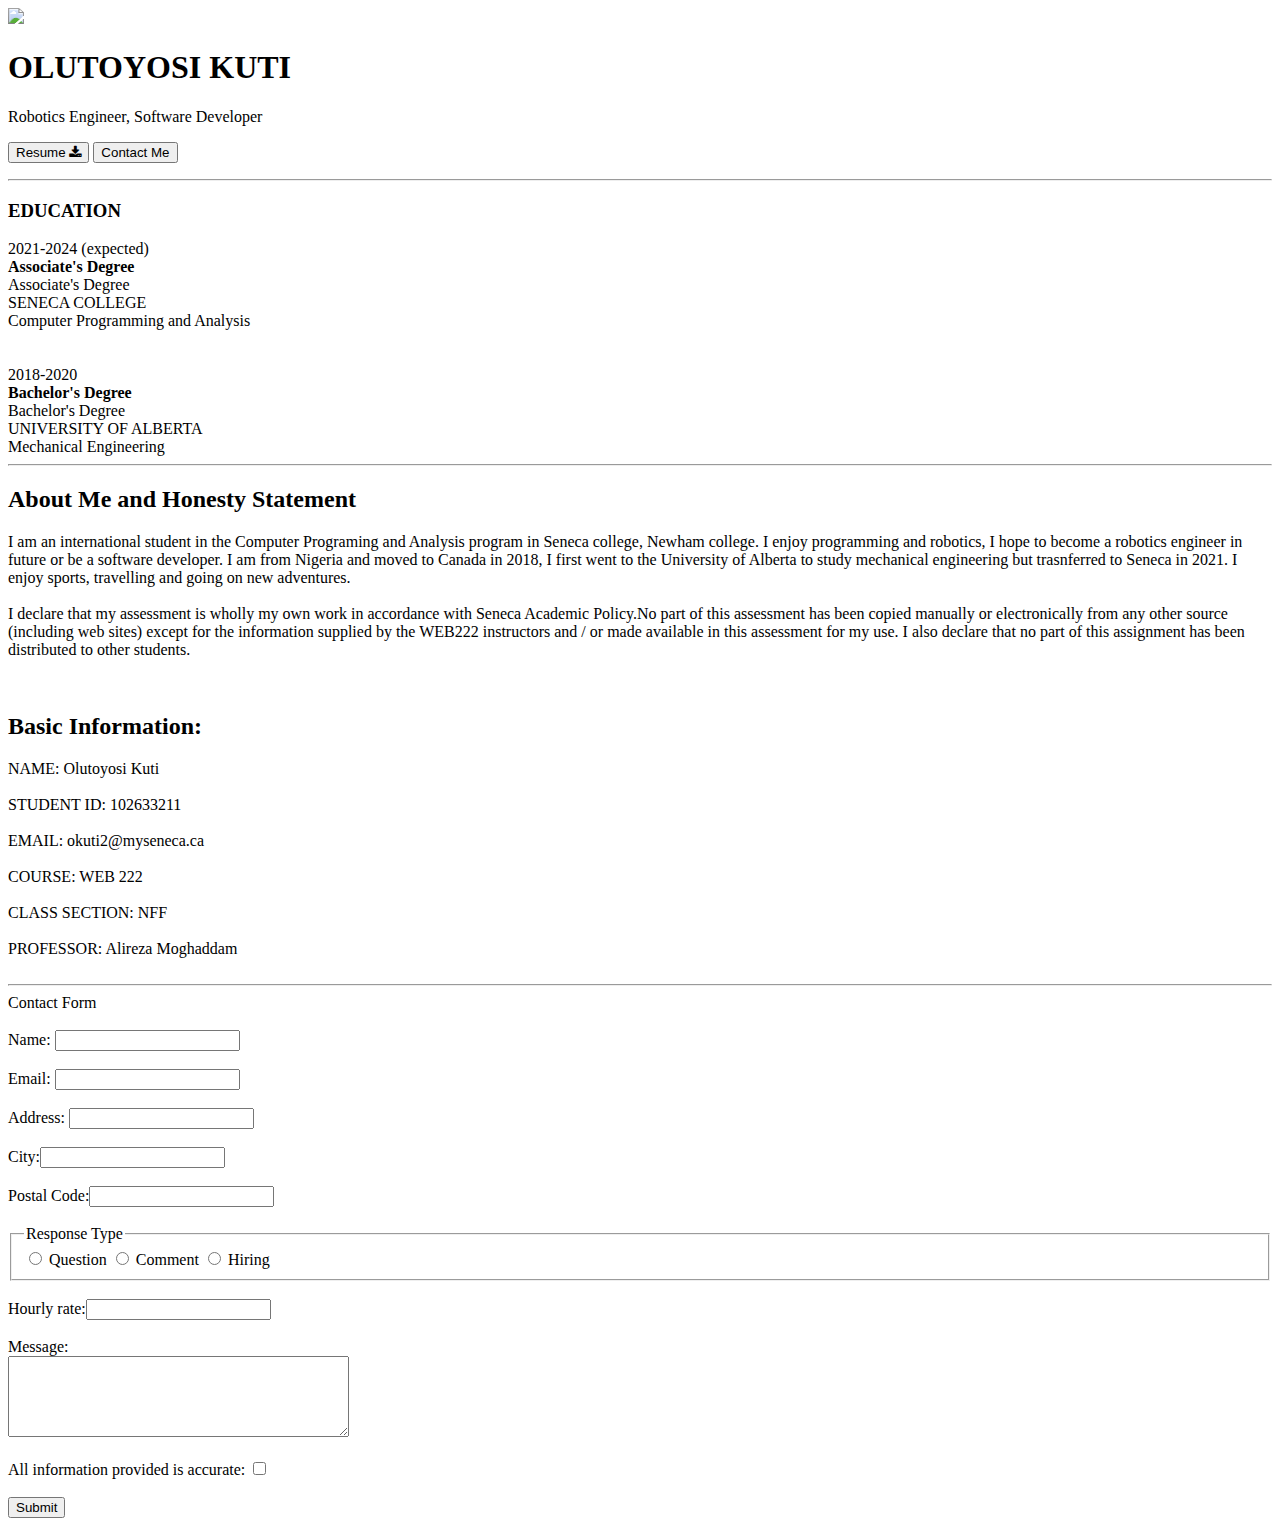
==== index.html @ cf0e90bf "Update index.html" ====
<!DOCTYPE html>
<html lang = "en">
    <head>
        <link rel="stylesheet" href="OlutoyosiKuti.css" />
        <meta name="viewport" content="width=device-width, initial-scale=1">
    </head>
    <body>
        <aside class="center">
            <img src="Profilepic.jpg">
            <h1>OLUTOYOSI KUTI</h1>
            Robotics Engineer, Software Developer
            <link rel="stylesheet" href="https://cdnjs.cloudflare.com/ajax/libs/font-awesome/4.7.0/css/font-awesome.min.css">
            <p><a href=".\Resume.pdf" download ><button>Resume <i class="fa fa-download"></i></button></a>
            <a href="#end" ><button>Contact Me</button></a></p>
        </aside><hr>

        <div class="education">
            <h3>EDUCATION</h3>
            
                <nav id="left-box">
                    2021-2024 (expected)
                    <br><b>Associate's Degree</b>
                
                </nav>
                <nav id="right-box">Associate's Degree<br>
                    SENECA COLLEGE<br>
                    Computer Programming and Analysis
                </nav><br><br>
        
            <nav id="left-box">
                2018-2020
                <br><b>Bachelor's Degree</b>
                
            </nav>
            <nav id="right-box">Bachelor's Degree<br>
                UNIVERSITY OF ALBERTA<br>
                Mechanical Engineering
            </nav>

        </div><hr>

        <article><aside>
            <div id="left">
                <h2>About Me and Honesty Statement</h2>
            
                <p class="h4">
                    I am an international student in the Computer Programing and Analysis program in Seneca college, Newham college.
                    I enjoy programming and robotics, I hope to become a robotics engineer in future or be a software developer. 
                    I am from Nigeria and moved to Canada in 2018, I first went to the University of Alberta to study mechanical engineering 
                    but trasnferred to Seneca in 2021. I enjoy sports, travelling and going on new adventures. 
                    <br><br>I declare that my assessment is wholly my own work in accordance with
                    Seneca Academic Policy.No part of this assessment has been copied manually or electronically from any other
                source (including web sites) except for the information supplied by the WEB222 instructors 
                and / or made available in this assessment for my use. I also declare that no part of this assignment
                 has been distributed to other students. 
                </p>
                <li id="today_date"></li>

            </div>
            <div id="right">
                <h2>Basic Information: </h2>
                <li>NAME:          Olutoyosi Kuti</li><br>
                <li>STUDENT ID:    102633211</li><br>
                <li>EMAIL:         okuti2@myseneca.ca</li><br>
                <li>COURSE:        WEB 222</li><br>
                <li>CLASS SECTION: NFF</li><br>
                <li>PROFESSOR:     Alireza Moghaddam</li><br>
            </div>
        </aside></article>

        <hr>
        <div id="end" >
            <section>
                <form id="contact-form" class="center" action="https://httpbin.org/post " onsubmit="return validate()" method="post"> <!-- action sends the form to that link if its correct login.jsp does not exist -->
                    <header>Contact Form</header><br>
                    <label for="contactname">Name: </label><input name="contactname"  type="text" id="contactname" required minlength="5" maxlength="10"/><br><br>
                    <label for="email">Email: </label><input name="email" type="email" id="email" required/><br><br>
                    <label for="address">Address: </label><input name="address" type="text" id="address" required/><br><br>
                    <label for="city">City:</label><input name="city" list="cities" name="city" id="city" required/>
                        <datalist id="cities">
                            <option value="Toronto">
                            <option value="Edmonton">
                            <option value="Montreal">
                            <option value="Niagara Falls">
                            <option value="Victoria">
                            <option value="Halifax">
                            <option value="Quebec">
                            <option value="Calgary">
                            <option value="Vancouver">
                            <option value="Ottawa">
                            <option value="Winnipeg">
                        </datalist><br><br>
                    <label for="postalcode">Postal Code:</label><input id="postalcode" name="postalcode" type="text" pattern="^[ABCEGHJKLMNPRSTVXY]{1}\d{1}[A-Z]{1} *\d{1}[A-Z]{1}\d{1}$" required/><br><br>
                    <fieldset aria-required="true">
                        <legend>Response Type</legend>
                
                        <input type="radio" name="Option" id="Question-option" value="question" onclick="checking()" >
                        <label for="Question-option">Question</label>
                        
                        <input type="radio" name="Option" id="Comment-option" value="comment" onclick="checking()">
                        <label for="Comment-option">Comment</label>
                
                        <input type="radio" name="Option" id="Hiring-option" value="hiring" onclick="checking()">
                        <label for="Hiring-option">Hiring</label>
                
                    </fieldset><br>
                    <label id="hourlyrate" class="hidden" for="hourly">Hourly rate:<input id="hourly" type="number" name="hourly" min="15"><br><br></label>
                    <label for="messagespace">Message:<br>
                    <textarea name="messagespace" cols="40" rows="5" id="messagespace" required></textarea></label><br><br>
                    <label for="info-check">All information provided is accurate: </label><input name="info-check" type="checkbox" id="info-check"/><br><br>
                    <button type="submit">Submit</button>
                </form>
            </section>
        </div>
        <script src="OlutoyosiKuti.js"></script>
    </body>
</html>
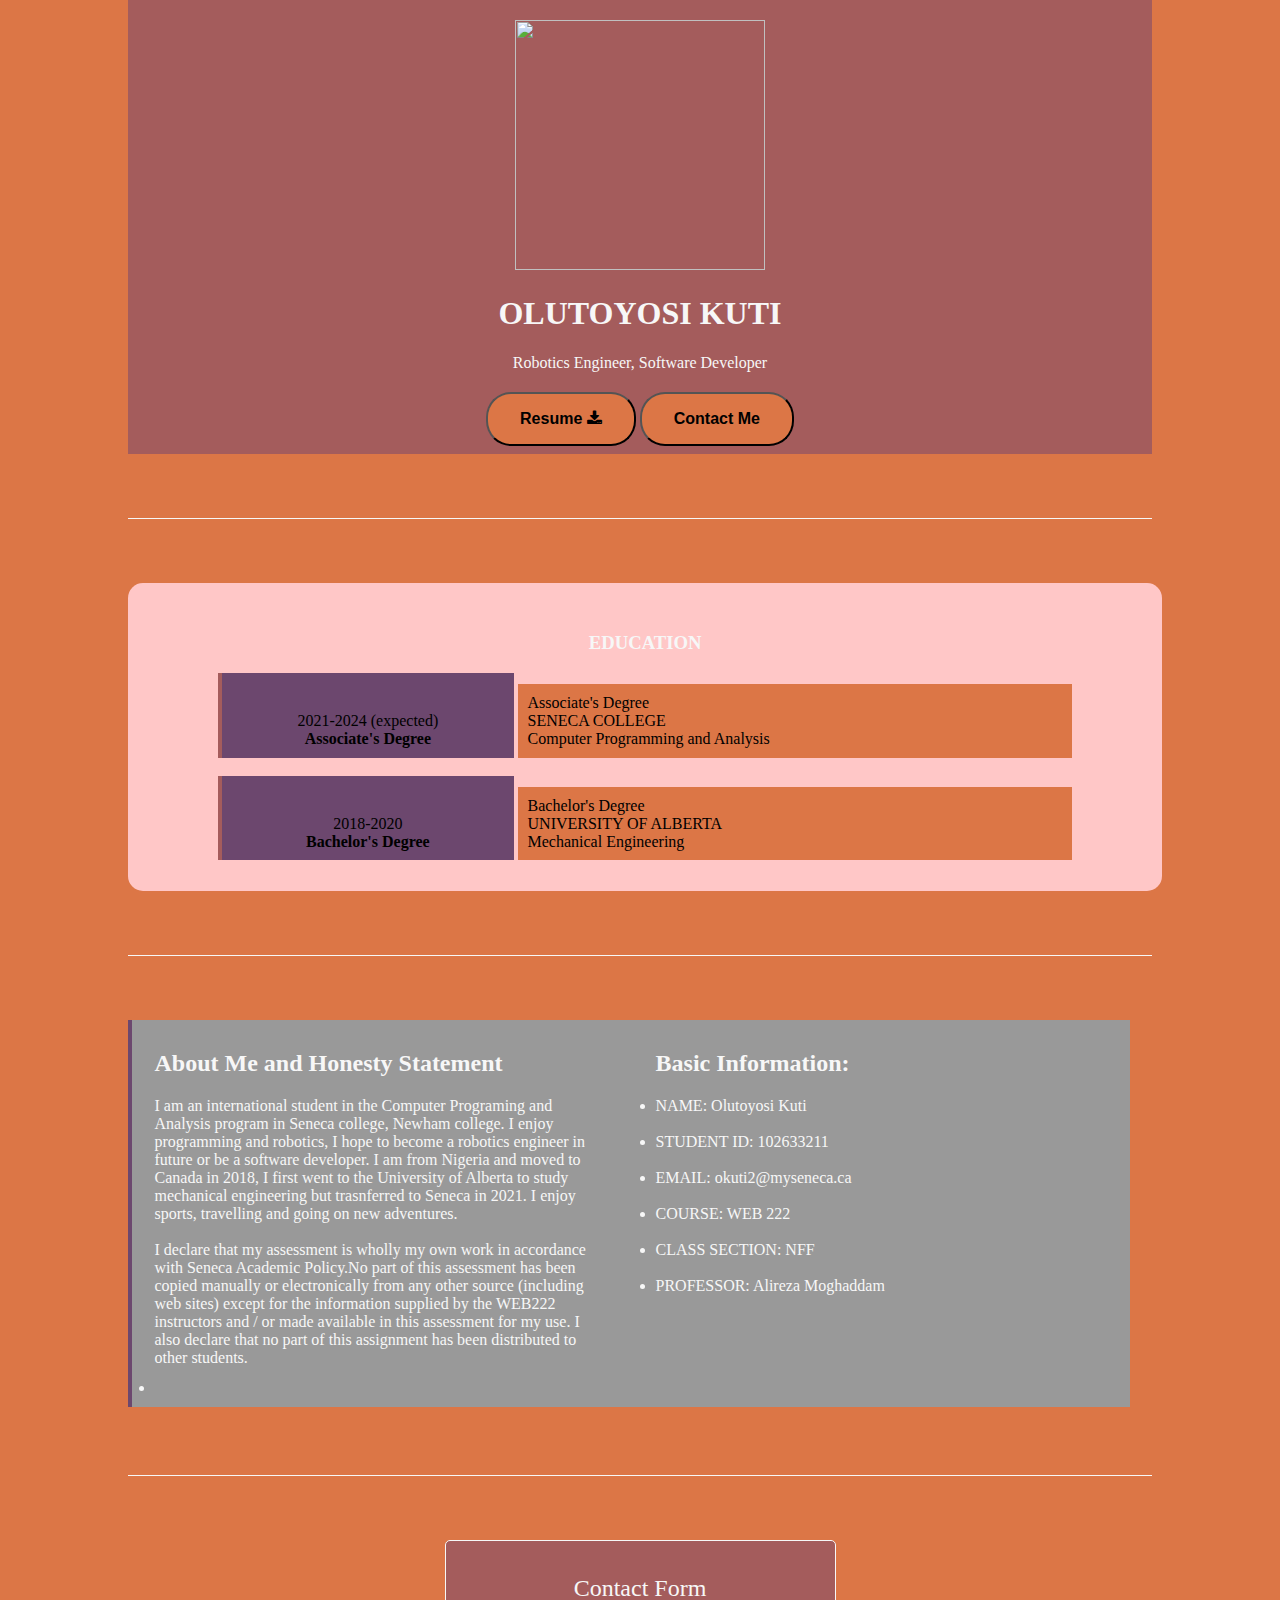
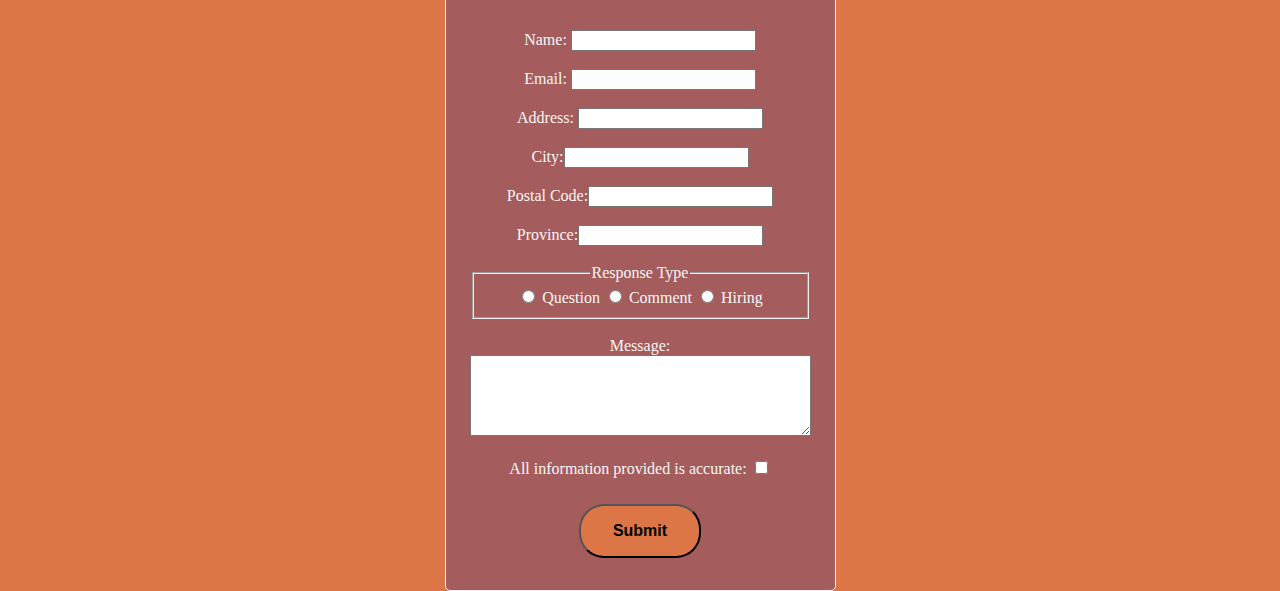
==== commit 7a9ed1f1: "Update index.html" ====
--- a/index.html
+++ b/index.html
@@ -19,7 +19,7 @@
             
                 <nav id="left-box">
                     2021-2024 (expected)
-                    <br><b>Associate's Degree</b>
+                    <br><b>Associate's Degree<br></b>
                 
                 </nav>
                 <nav id="right-box">Associate's Degree<br>
@@ -29,7 +29,7 @@
         
             <nav id="left-box">
                 2018-2020
-                <br><b>Bachelor's Degree</b>
+                <br><b>Bachelor's Degree<br></b>
                 
             </nav>
             <nav id="right-box">Bachelor's Degree<br>
@@ -90,7 +90,8 @@
                             <option value="Ottawa">
                             <option value="Winnipeg">
                         </datalist><br><br>
-                    <label for="postalcode">Postal Code:</label><input id="postalcode" name="postalcode" type="text" pattern="^[ABCEGHJKLMNPRSTVXY]{1}\d{1}[A-Z]{1} *\d{1}[A-Z]{1}\d{1}$" required/><br><br>
+                    <label for="postalcode">Postal Code:</label><input id="postalcode" name="postalcode" type="text" oninput="return Provincechecker()" pattern="^[ABCEGHJKLMNPRSTVXY]{1}\d{1}[A-Z]{1} *\d{1}[A-Z]{1}\d{1}$" required/><br><br>
+                    <label for="province">Province:<input id="province" name="province" type="text" required><br><br> </label>
                     <fieldset aria-required="true">
                         <legend>Response Type</legend>
                 
--- a/OlutoyosiKuti.css
+++ b/OlutoyosiKuti.css
@@ -0,0 +1,155 @@
+:root {
+    --firstcolor: #ffc7c7;
+    --secondcolor: #dc7646; ;
+    --thirdcolor: #a45c5c; 
+    --fourthcolor: #6c476e; 
+    --primary-text-color: #212121;
+    --secondary-text-color: #999;
+    --divider-color: #BDBDBD; 
+    --icon-color: #000000; 
+    --color-text: #f7f7f7;
+    --color-text-secondary: #aaa;
+    --box-shadow: 10px 1px 10px;
+}
+
+.h4{
+    font-family: 'Grape Nuts', cursive;
+    text-align: left;
+}
+
+.hidden{
+    display: none;
+}
+
+body
+{
+    background-color: var(--secondcolor); 
+    color:var(--color-text);  
+    margin: auto;
+    width: 95%;
+    max-width: 1024px;
+
+} 
+
+img{
+    padding-top: 20px;
+    text-align:center;
+    height: 250px;
+    width: 250px;
+}
+
+p {
+    margin: 0.75rem 0;
+    padding: 0;
+    width: 100%;
+}
+
+button {
+    border-radius: 25px;
+    color:var(--icon-color);
+    background-color: var(--secondcolor);
+    display: inline-block;
+    font-size: medium;
+    font-weight: bold;
+    margin: 0.5rem 0;
+    padding: 1rem 2rem;
+}
+
+button:hover{
+    background-color:var(--fourthcolor) ;
+}
+
+.center{
+    text-align: center;
+    background:var(--thirdcolor); 
+}
+
+.education{
+    background-color: var(--firstcolor);
+    text-align: center;
+    border-radius: 15px;
+    padding:3%;
+    width: 95%;
+}
+
+.education:hover,
+form:hover {
+    box-shadow: var(--box-shadow) var(--color-text);
+}
+
+#left-box{
+    display: inline-block;
+    background-color: var(--fourthcolor);
+    width: 30%;
+    color: var(--icon-color);
+    border-left: 4px solid var(--thirdcolor);
+    padding-top: 4%;
+    padding-bottom: 1%;
+}
+
+#right-box{
+    display:inline-block;
+    text-align: left;
+    background-color: var(--secondcolor);
+    width:55%;
+    padding: 1%;
+    color: var(--icon-color);
+}
+
+article aside{
+    display: inline-block;
+    text-align: left;
+    border-left: 4px solid var(--fourthcolor);
+    background-color: var(--secondary-text-color);
+    padding: 0.01rem 0.8rem;
+    width: 95%;
+}
+
+#left{
+    float: left;
+    padding: 1%;
+    width:46.5%
+}
+
+#right{
+    float: right;
+    padding: 1%;
+    width: 46.5%
+}
+
+section {
+    display: flex;
+    flex-wrap: wrap;
+    justify-content: center;
+
+}
+
+form{
+    justify-content: center;
+    background-color: var(--thirdcolor);
+    border: 1px solid var(--color-text);
+    border-radius: 5px;
+    display: block;
+    width:auto;
+    padding: 24px;
+}
+
+form header {
+    font-size:x-large;
+    margin: auto;
+    padding: 10px;
+}
+
+hr {
+    background-color: var(--color-text);
+    border: none;
+    height: 1px;
+    margin: 64px 0;
+    width: 100%;
+}
+
+
+
+
+
+
